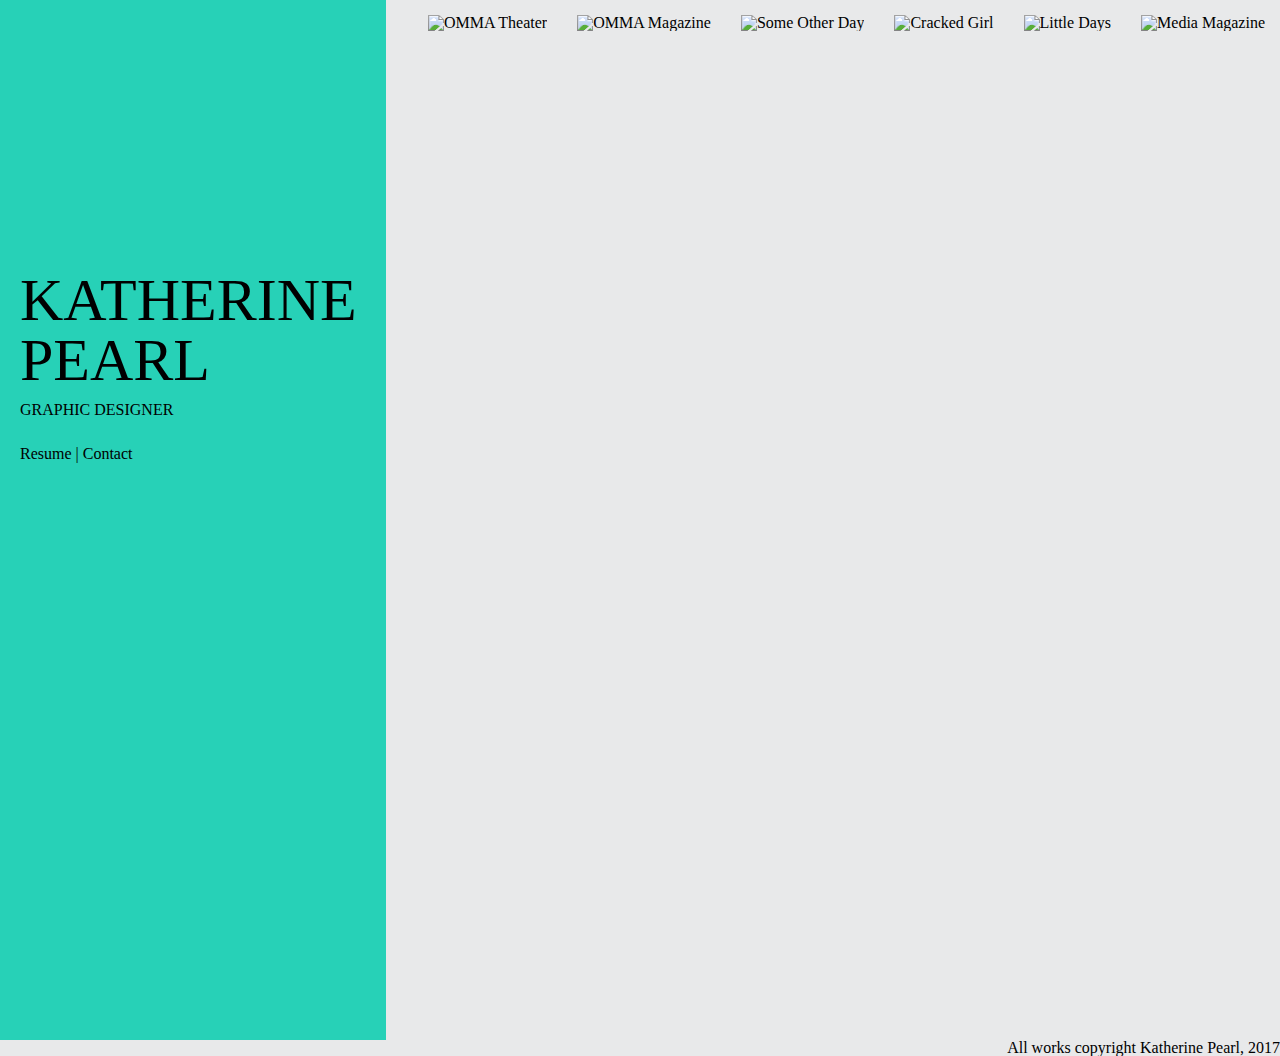
==== unit_5/index.html @ d7353703 "unit 6" ====
<!DOCTYPE html>
<html>
<head>
	<link rel="stylesheet" type="text/css" href="css/reset.css">
	<link rel="stylesheet" type="text/css" href="css/style.css">
	<title>Katherine Pearl's Portfolio</title>
</head>
<body>
	<header>
		<div id="headline">
		<h1>Katherine </br>
		Pearl</h1>
		<h3>Graphic Designer</h3>
		<p><a href="#">Resume</a> | <a href="mailto:katherine@kpearldesign.com">Contact</a></p>
		</div>
	</header>



		<!--header>
		<div id="headline">
		<h1>Katherine </br>
		Pearl</h1>
		<h3>Graphic Designer</h3>
		</div>
	</header>

	<nav>
		<p>Resume | <a href="mailto:katherine@kpearldesign.com">Contact</p>
	</nav>
	//-->

	<section>
		<article class="media-change-cbs"><img src="images/media-change-cbs.jpg" alt="Media Magazine" title="Media Magazine" style= width:300px>
		</article>
		<article class="littledays"><img src="images/littledays.jpg" alt="Little Days" title="Little Days" style= width:300px>
		</article>
		<article class="crackedgirl"><img src="images/crackedgirlsidebyside.jpg" alt="Cracked Girl" title="Cracked Girl" style= width:600px>
		</article>
		<article class="someotherday"><img src="images/someotherday.jpg" alt="Some Other Day" title="Some Other Day" style= width:300px>
		</article>
		<article class="oaoy13-coveraoysapient"><img src="images/OAOY13-coveraoysapient.jpg" alt="OMMA Magazine" title="OMMA Magazine" style= width:600px>
		</article>
		<article class="ommatheater"><img src="images/ommatheater-beforeafter.jpg" alt="OMMA Theater" title="OMMA Theater" style= width:600px>
		</article>
	</section>

	<footer class="copyright">
		<p>All works copyright Katherine Pearl, 2017</p>
	</footer>
</body>
</html>
---- unit_5/css/style.css ----
body {
  text-align: left;
  background-color: #e8e9ea;
}


header {
	background-color: #27d1b7;
	padding: 20px;
	float:left;
	width: 27%;
	height: 1000px;
}
/*nav {
  font-size: 1em;
  line-height: 0.5em;
  font-style: italic;
  background-color: #27d1b7;
  padding: 20px;
  float:left;
  clear: both;
  width: 27%;
  height: 400px;
}*/
#headline {
	padding-top: 250px;
}
#nav {

}

article {
display: inline-block;
margin: auto;
margin: 15px;
float: right;
}

section {

	float:right;
}
h1 {
	font-family: Oswald;
	font-weight: 400;
	font-style: normal;
	font-size: 60px;
	color: #000000;
	text-transform: uppercase;
	line-height: 1em;
}

h3 {
	font-size: 1em;
	text-transform: uppercase;
	line-height: 2.5em;

}
h3,p {
	font-family: Open Sans;
	font-weight: 100;
	color: #000000;
}
a {
	line-height: 3em;
	text-decoration: none;
	color: #000000;
}

a:hover {
	color: #e8e9ea
}
.media-change-cbs {
	clear: both;
	float: right;
}


footer {
	
	float:right;
	clear: both;
}
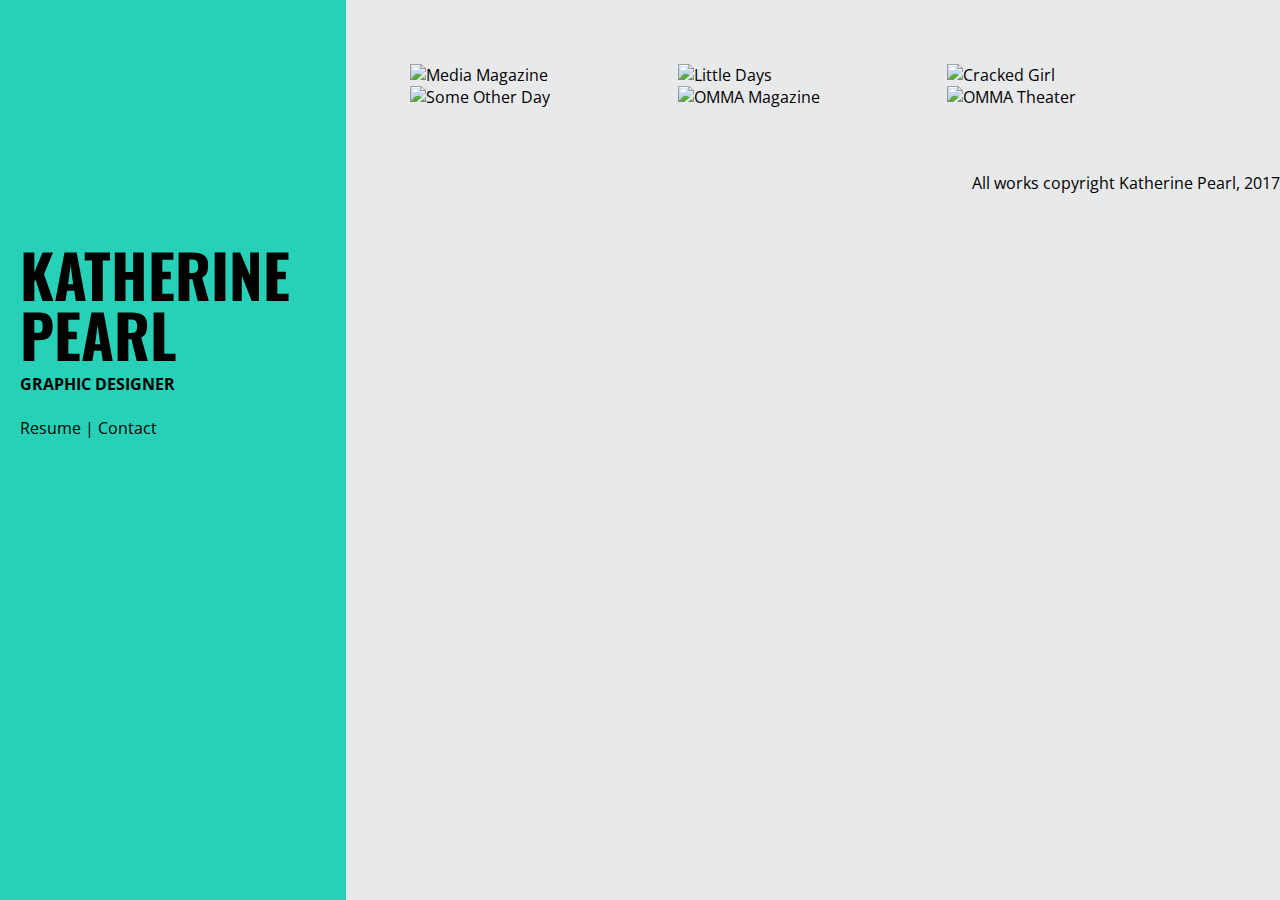
==== commit e2e9a44d: "oswald weight" ====
--- a/unit_5/index.html
+++ b/unit_5/index.html
@@ -1,7 +1,6 @@
 <!DOCTYPE html>
 <html>
 <head>
-	<link rel="stylesheet" type="text/css" href="css/reset.css">
 	<link rel="stylesheet" type="text/css" href="css/style.css">
 	<title>Katherine Pearl's Portfolio</title>
 </head>
@@ -10,43 +9,23 @@
 		<div id="headline">
 		<h1>Katherine </br>
 		Pearl</h1>
-		<h3>Graphic Designer</h3>
+		<h2>Graphic Designer</h2>
 		<p><a href="#">Resume</a> | <a href="mailto:katherine@kpearldesign.com">Contact</a></p>
 		</div>
 	</header>
 
-
-
-		<!--header>
-		<div id="headline">
-		<h1>Katherine </br>
-		Pearl</h1>
-		<h3>Graphic Designer</h3>
-		</div>
-	</header>
-
-	<nav>
-		<p>Resume | <a href="mailto:katherine@kpearldesign.com">Contact</p>
-	</nav>
-	//-->
-
 	<section>
-		<article class="media-change-cbs"><img src="images/media-change-cbs.jpg" alt="Media Magazine" title="Media Magazine" style= width:300px>
-		</article>
-		<article class="littledays"><img src="images/littledays.jpg" alt="Little Days" title="Little Days" style= width:300px>
-		</article>
-		<article class="crackedgirl"><img src="images/crackedgirlsidebyside.jpg" alt="Cracked Girl" title="Cracked Girl" style= width:600px>
-		</article>
-		<article class="someotherday"><img src="images/someotherday.jpg" alt="Some Other Day" title="Some Other Day" style= width:300px>
-		</article>
-		<article class="oaoy13-coveraoysapient"><img src="images/OAOY13-coveraoysapient.jpg" alt="OMMA Magazine" title="OMMA Magazine" style= width:600px>
-		</article>
-		<article class="ommatheater"><img src="images/ommatheater-beforeafter.jpg" alt="OMMA Theater" title="OMMA Theater" style= width:600px>
-		</article>
+		<img src="images/media-change-cbs.jpg" alt="Media Magazine" title="Media Magazine">
+		<img src="images/littledays.jpg" alt="Little Days" title="Little Days">
+		<img src="images/crackedgirlsidebyside.jpg" alt="Cracked Girl" title="Cracked Girl">
+		<img src="images/someotherday.jpg" alt="Some Other Day" title="Some Other Day">
+		<img src="images/OAOY13-coveraoysapient.jpg" alt="OMMA Magazine" title="OMMA Magazine">
+		<img src="images/ommatheater-beforeafter.jpg" alt="OMMA Theater" title="OMMA Theater">
 	</section>
 
 	<footer class="copyright">
 		<p>All works copyright Katherine Pearl, 2017</p>
 	</footer>
 </body>
+
 </html>
--- a/unit_5/css/style.css
+++ b/unit_5/css/style.css
@@ -1,84 +1,63 @@
+@import url('https://fonts.googleapis.com/css?family=Open+Sans:300,400|Oswald:400,700');
+* { margin:0; padding:0; box-sizing:border-box; }
 body {
-  text-align: left;
-  background-color: #e8e9ea;
+text-align: left;
+background-color: #e8e9ea;
+font-family: 'Open Sans', sans-serif;
+font-weight: 400;
+color: #000000;
 }
 
-
 header {
-	background-color: #27d1b7;
-	padding: 20px;
-	float:left;
-	width: 27%;
-	height: 1000px;
-}
-/*nav {
-  font-size: 1em;
-  line-height: 0.5em;
-  font-style: italic;
-  background-color: #27d1b7;
-  padding: 20px;
-  float:left;
-  clear: both;
-  width: 27%;
-  height: 400px;
-}*/
-#headline {
-	padding-top: 250px;
-}
-#nav {
-
+background-color: #27d1b7;
+padding: 20px;
+position: fixed;
+width: 27%;
+height: 100%;
 }
 
-article {
-display: inline-block;
-margin: auto;
-margin: 15px;
-float: right;
+#headline {
+padding-top: 14em;
 }
 
 section {
-
-	float:right;
-}
-h1 {
-	font-family: Oswald;
-	font-weight: 400;
-	font-style: normal;
-	font-size: 60px;
-	color: #000000;
-	text-transform: uppercase;
-	line-height: 1em;
+float:right;
+width: 73%;
+padding: 4em;
 }
 
-h3 {
-	font-size: 1em;
-	text-transform: uppercase;
-	line-height: 2.5em;
+h1 {
+font-family: 'Oswald', sans-serif;
+font-weight: 700;
+font-style: normal;
+font-size: 60px;
+text-transform: uppercase;
+line-height: 1em;
+}
 
+h2 {
+font-size: 1em;
+text-transform: uppercase;
+line-height: 2.5em;
 }
-h3,p {
-	font-family: Open Sans;
-	font-weight: 100;
-	color: #000000;
-}
+
 a {
-	line-height: 3em;
-	text-decoration: none;
-	color: #000000;
+line-height: 3em;
+text-decoration: none;
+color: #000000;
 }
 
 a:hover {
-	color: #e8e9ea
-}
-.media-change-cbs {
-	clear: both;
-	float: right;
+color: #e8e9ea
 }
 
-
 footer {
-	
-	float:right;
-	clear: both;
+float:right;
+clear: both;
 }
 
+img {
+width: 33.33%;
+float: left;
+}
+
